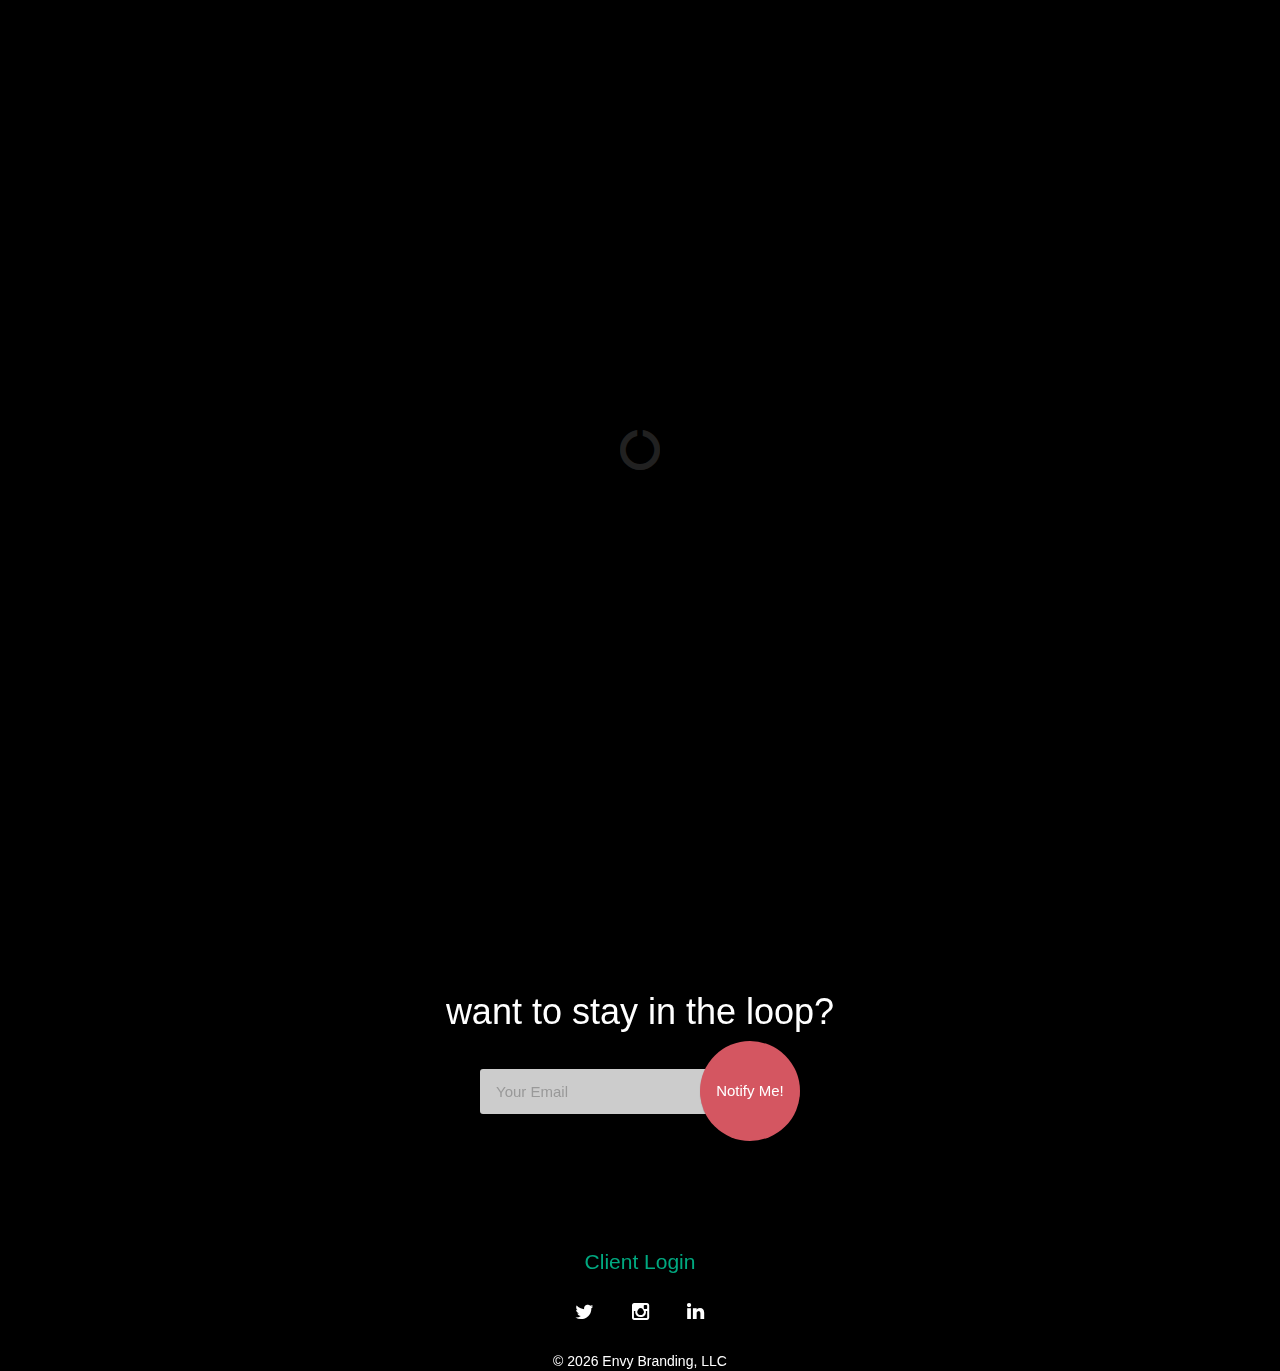
==== index.html @ 8db284b7 "fix image for mobile" ====
<!DOCTYPE html>
<html lang="en">
<head>
	<meta charset="utf-8">
	<meta http-equiv="X-UA-Compatible" content="IE=edge">
	<meta name="viewport" content="width=device-width, initial-scale=1, maximum-scale=1, user-scalable=no">
	<meta name="description" content="Envy Branding - Coming Soon">
	<meta name="author" content="Envy Branding">
	<title>Envy Branding - Coming soon</title>
	<link rel="shortcut icon" src="images/envylogo.png">
	<link href="images/favicon.ico" rel="shortcut icon" type="image/x-icon" />

	<!-- CSS Files -->
	<link href="css/bootstrap.min.css" rel="stylesheet">
	<link href="css/font-awesome.min.css" rel="stylesheet">
	<link href="css/TimeCircles.css" rel="stylesheet">
	<link href="css/catapult.css" rel="stylesheet">
	<link href="css/color.css" rel="stylesheet">
	<script src="js/modernizr.custom.51448.js"></script>
</head>
<body>

<!-- Main Container -->
<div class="catapult-wrapper">
	<div class="container">
		<div class="row">

			<!-- Header -->
			<header class="cp-brand">
				<div class="col-md-12">
					<span>
						<!-- Logo -->
						<img class="cp-brand" height="281px" width: "352px" src="images/envylogo.png" alt="Envy Branding">
					</span>
				</div>
				<div class="col-md-12">
					<h1>Stay tuned</h1>
				</div>

<section>
			<div class="col-md-12">
					
					<a href="#" class="cp-toggle"></a>
					<h6> About Us </h6>
			
				
					
					
					
			<div>
			

			

</section>
				</header>



			<!-- Countdown -->
			<!--<section class="cp-countdown">
				<div class="col-md-12">
					<div class="catapult-countdown" data-date="2015-01-01 00:00:00"></div>
				</div>
			</section> -->






				<section class="cp-notify">
				<div class="col-md-12">
					<p class="cp-notify-title"></p>
				</div>
				<div class="mail-text">
			<h3>Think your brand is a fit?<span style="color: grey"> Want to be the envy of your peers?</span></h3> <h1> Email Us</h1>
			</div>
			<div class="mailicon">
				

			<a href="mailto:opportunities@envybranding.com?Subject=Hello%20Envy" title="Email" class="mail-icon"></a>





			</div>
		</section>


						
				
			<!-- Notify Form -->

			<section class="cp-notify">
				<div class="col-md-12">
					<p class="cp-notify-title"></p>
				</div>
				<div>
			<h1>want to stay in the loop?</h1>
			</div>
				<div class="col-md-12">
					<div class="cp-form-wrapper">
						<form id="cp-form" action="notifyme.php" method="post" class="form-inline" role="form">
							<div class="form-group">
								<label class="sr-only" for="cpEmail">Your email</label>
								<input type="email" name="cpEmail" class="form-control input-lg cp-email cp-required" id="cpEmail" placeholder="Your Email">
							</div>
							<button type="submit" name="notify_me" id="notify_me" class="btn btn-default btn-lg cp-submit">Notify Me!</button>
						</form>
						<div class="cp-ok">Thanks for your subscription!</div>
					</div>
				</div>

			</section>
					
				
			

				</section>	
		

				

			<!-- About Us -->
			<section class="cp-info">
				<div class="col-md-12">
					<h2 style="color: #00a980">About Envy Branding</h2>
					<!--
						1. Replace href on link with "#" or "javascript: void(0)".
							a. Make the link not really go anywhere.  This way we can use it for utility rather than navigating away.
						2. Attach a click hanlder to the link that will update the information <where ever>.
						3. Modify existing links to revert information where necessary.
					-->
				Envy is a boutique licensing, branding and management company that helps musicians, actors, artists and celebrities of all types realize the power and potential of their brands. Envy was founded by, <a class="cp-testt"><span style=" color: #00a980"><label spellcheck="false">Sara Nemerov</label></span></a>, a 14 year veteran of the licensing and branding industry. Envy specializes in helping their clients discover and crystalize the core messages of their brands and then find creative, yet authentic, ways to strengthen and convey that message to through targeted commercial opportunities that extend the brands’ reach and longevity. With unparalleled relationships throughout the retail, licensing and consumer products industries, Envy helps their clients speak to fans in new and exciting ways, thereby enhancing the fan experience and strengthening the bond between fan and brand.
					</p>
				</section>
			<section class="cp-info2">
				<div class="col-md-12">
					<h2 style="color: #00a980">About Sara Nemerov</h2>
					<img class="sara" src="images/sara.jpg" alt="Sara Nemerov">

				

				
				<p>
				Sara Nemerov, Founder & CEO of Envy, is a 14 year veteran of the licensing and branding industry, Ms. Nemerov specializes in helping her clients discover and crystalize the core messages of their brands and then find creative, yet authentic, ways to strengthen and convey that message to through targeted commercial opportunities that extend the brands’ reach and longevity. With unparalleled relationships throughout the retail, licensing and consumer products industries, Ms. Nemerov helps her clients speak to fans in new and exciting ways, thereby enhancing the fan experience and strengthening the bond between fan and artist.
				</p>

				<p>
				Prior to founding Envy, Ms. Nemerov served as the Head of Global Consumer Products & Brand Licensing at Warner Music Group. Her responsibilities included overseeing the company’s (and its hundreds of artists’) licensing strategies and developing retail partnerships for WMG's iconic labels and artists such as Rhino Records, the Grateful Dead and Frank Sinatra and built mold-breaking and award winning programs for current recording artists such as Wiz Khalifa and Cody Simpson.

				<p>

				Prior to WMG, Ms. Nemerov served as Vice President of Global Licensing at The Trump Organization, directing an array of successful initiatives, including apparel and accessories, toys, mobile games and home furnishings for Mr. Donald Trump's brands; and prior to that, Ms. Nemerov held numerous roles at licensing agencies The Joester Loria Group and The Beanstalk Group where she designed and launched programs for blue-chip brands such as Pepsi, Daimler Chrysler, Care Bears, Mary Kate and Ashley Olson, Jim Beam, and the Andy Warhol Foundation among others.

				<p>

				Ms. Nemerov’s successful programs have been featured in Forbes, The Wall Street Journal, The New York Times and various trade publications. Her many awards and accolades include recognition of her work for Best Brand Extension (2007), Best Celebrity, Entertainment and Film Program of the Year (2013), Best Soft Good Program of the Year (2010, ’11, ’12 and ’13), Best Hard Goods Program (2012 and ’13) and Best Art Program (2013). Ms. Nemerov also serves on the Board of Directors of <a STYLE="text-decoration:none" href="http://www.licensing.org"><SPAN STYLE="color: #00a980">Licensing International Merchandising Association</span></a>.

				</p>

				</div>
			</section>

			<section>
				<a href="#" class="cp-clienttoggle"></a>

			</section>


			<!-- client Form -->

		<section class="cp-client">
			<div class="col-md-12">
					
				</div>
				
					<div class="cp-form-wrapper">
						<form id="cp-form" action="notifyme.php" method="post" class="form-inline" role="form">


			<div class="form-group">
				
								<label class="sr-only" for="cpEmail">Your email</label>
								<input type="email" name="cpEmail" class="form-control input-lg cp-email cp-required" id="cpEmail" placeholder="Email">
							</div>
						</form>
						
						<form id="cp-form" method="post" class="form-inline" role="form">
							<div class="form-group2">
								<label class="sr-only" for="cpEmail">Your email</label>
								<input type="password" name="cpEmail" class="form-control input-lg cp-email cp-required" id="cpEmail" placeholder="Password">


							</div>
							</form>

							<!-- <button id="submit" class="submit">
						<a STYLE="text-decoration:none" href="javascript: void(0)"><SPAN STYLE="color: #00a980">SUBMIT</span></a>
							</button>  -->
							
							<a href="javascript: void(0)" class="cp-submittoggle"></a>
							
						
						<section class="cp-submitinvalid">
							<p> 
								<SPAN STYLE="color: #FF5959">
								Credentials Invalid.  Please try again or contact our administrator at Admin@EnvyBranding.com
								</span>
							</p>
						</section>

							<p id="invalid"></p>
							
						</div>
					
				</section>

			<!-- Social Links -->
			<section class="cp-social">
				<div class="col-md-12">
					<a href="https://twitter.com/envybranding" title="Twitter"><i class="fa fa-twitter"></i></a>
					<a href="http://www.instagram.com/envybranding" title="instagram"><i class="fa fa-instagram"></i></a>
					<a href="https://www.linkedin.com/company/envy-branding" title="LinkedIn"><i class="fa fa-linkedin"></i></a>
					


					
		
				</div>
			</section>

			<!-- Footer -->
			<footer class="cp-footer">
				&copy; <span class="cp-year"></span> Envy Branding, LLC
			</footer>

		</div>
	</div>

</div>

<!-- Background Images -->
<ul id="catapultBG" class="catapultImages">
	<li><img src="images/blank.png" style="background-image: url(images/photos/envybg.jpg);">
</ul>

<!-- Background Overlay -->
<div class="catapult-bg-overlay"></div>

<!-- Loading Overlay (Spinner) -->
<div class="catapult-preload">
	<div class="catapult-preload-spinner">
		<i class="fa fa-spin fa-circle-o-notch"></i>
	</div>
</div>

<!-- JS Files -->
<script src="js/jquery-1.11.1.min.js"></script>
<script src="js/bootstrap.min.js"></script>
<script src="js/TimeCircles.js"></script>
<script src="js/jquery.bxslider.min.js"></script>
<script src="js/jquery.validate.min.js"></script>
<script src="js/catapult.js"></script>
</body>
</html>
---- css/TimeCircles.css ----
/**
 *	This element is created inside your target element
 *	It is used so that your own element will not need to be altered
 **/
.time_circles {
    position: relative;
    width: 100%;
    height: 100%;
}

/**
 *	This is all the elements used to house all text used
 * in time circles
 **/
.time_circles > div {
    position: absolute;
    text-align: center;
}

/**
 *	Titles (Days, Hours, etc)
 **/
.time_circles > div > h4 {
    margin: 0px;
    padding: 0px;
    text-align: center;
    text-transform: uppercase;
    font-family: 'Century Gothic', Arial;
}

/**
 *	Time numbers, ie: 12
 **/
.time_circles > div > span {
    display: block;
    width: 100%;
    text-align: center;
    font-family: 'Century Gothic', Arial;
    font-size: 300%;
    margin-top: 0.4em;
    font-weight: bold;
}
---- css/catapult.css ----
/*
	Main stylesheet for "Catapult - Responsive Coming Soon Template"

	++++++++++++++++++++++++++++++++++++++++++++++++++++++

	Table of contents:

	1. Font Import
	2. General Styles
	3. Notify Section
	4. Logo brand Section
	5. Social Links
	6. Background/Slider
	7. About Info Section
	8. Countdown
	9. Media Queries

	++++++++++++++++++++++++++++++++++++++++++++++++++++++
*/

/* 
	Submit Button
*/

button.submit { 
	background:none;
	border:none; 
}

/* 
	Invalid 
*/


.cp-submitinvalid {
  
  -webkit-text-stroke: .1px black;
}

/*
	1. Font Import
*/
@import url(http://fonts.googleapis.com/css?family=Ubuntu:300,400,500);

/*
	2. General Styles
*/
::selection {
	background: #E22F2E; /* Safari */
	color: white;
}

::-moz-selection {
	background: #E22F2E; /* Firefox */
	color: white;
}

a, a:hover, a:focus {
	color: #E22F2E;
	text-decoration: underline;
}

html, body {
	background: black;
	height: 100%;
}

body {
	padding: 80px 0;
	color: #fff;
	text-align: center;
}

body, h1, h2, h3, h4, h5, h6, .h1, .h2, .h3, .h4, .h5, .h6, .time_circles > div > span, .time_circles > div > h4 {
	font-family: 'Ubuntu', sans-serif;
}

h1, h2, h3 {
    font-weight: 300;
}

.h1, h1, {
    font-size: 42px;
}

p {
	line-height: 22px;
	margin: 0 0 15px;
}

.catapult-wrapper {
	position: relative;
	z-index: 500;
}

header:after, section:after {
    content: "";
    clear: both;
    display: block;
}

.cp-brand, .cp-countdown, .cp-notify {

    margin-bottom: 100px;


}


/*
	3. Notify Section
*/
.cp-notify .form-inline .form-group {
	margin-right: -15px;
}

.cp-notify input {
	border-radius: 3px;
	-webkit-box-shadow:  0 1px 1px rgba(0,0,0,.2);
	box-shadow:  0 1px 1px rgba(0,0,0,.2);
	border:none;
	transition: all .2s linear;
	-o-transition: all .2s linear;
	-moz-transition: all .2s linear;
	-webkit-transition: all .2s linear;
	height: 45px;
	font-size: 15px;
	background: rgba(255,255,255,0.8);
}

.cp-notify input:hover {
	background: #f5f5f5;
}

.cp-notify input:focus {
	-webkit-box-shadow:  0 1px 1px rgba(0,0,0,.2);
	box-shadow:  0 1px 1px rgba(0,0,0,.2);
	background: #f5f5f5;
}

.cp-notify .btn {
	background: #E22F2E;
	color: white;
	border:none;
	-webkit-box-shadow:  0 1px 1px rgba(0,0,0,.2);
	box-shadow:  0 1px 1px rgba(0,0,0,.2);
	font-size: 15px;
	height: 100px;
	width: 100px;
	border-radius: 100%;
	transition: all .2s linear;
	-o-transition: all .2s linear;
	-moz-transition: all .2s linear;
	-webkit-transition: all .2s linear;
}

.cp-notify-title {
	font-weight: 300;
	font-size: 22px;
}

.cp-notify .btn:hover {
	background: white;
	color: black;
}

.cp-notify .btn:focus {
	outline: 0;
}


/* CLIENT INFO */

.cp-client {
	margin-bottom: 100px

}

.cp-client .form-inline .form-group {
	margin-right: 0px;
	margin-bottom: 2px
}

.cp-client .form-inline .form-group2 {
	margin-right: 0px;
	margin-bottom: 0px
}
.cp-client input {
	border-radius: 3px;
	-webkit-box-shadow:  0 1px 1px rgba(0,0,0,.2);
	box-shadow:  0 1px 1px rgba(0,0,0,.2);
	border:none;
	transition: all .2s linear;
	-o-transition: all .2s linear;
	-moz-transition: all .2s linear;
	-webkit-transition: all .2s linear;
	height: 45px;
	font-size: 15px;
	background: rgba(255,255,255,0.8);
}

.cp-client input:hover {
	background: #f5f5f5;
}

.cp-client input:focus {
	-webkit-box-shadow:  0 1px 1px rgba(0,0,0,.2);
	box-shadow:  0 1px 1px rgba(0,0,0,.2);
	background: #f5f5f5;
}

.cp-client .btn {
	background: #E22F2E;
	color: white;
	border:none;
	-webkit-box-shadow:  0 1px 1px rgba(0,0,0,.2);
	box-shadow:  0 1px 1px rgba(0,0,0,.2);
	font-size: 15px;
	height: 100px;
	width: 100px;
	border-radius: 100%;
	transition: all .2s linear;
	-o-transition: all .2s linear;
	-moz-transition: all .2s linear;
	-webkit-transition: all .2s linear;
}

.cp-client-title {
	font-weight: 300;
	font-size: 22px;
}

.cp-client .btn:hover {
	background: white;
	color: black;
}

.cp-client .btn:focus {
	outline: 0;
}






input.error {
	color: #DC143C;
	background: #FFE4E1 !important;
}

input.error::-moz-input-placeholder  {
	color: #DC143C;
}

input.error::-ms-input-placeholder  {
	color: #DC143C;
}

input.error::-webkit-input-placeholder  {
	color: #DC143C;
}

input.valid {
    color: #00CC66;
    background: #F5FFFA !important
}

label.error {
	display: none !important;
}

.cp-form-wrapper {
	height: 100px;
}

.cp-ok {
	font-size: 26px;
	font-weight: 300;
	height: 100px;
	line-height: 100px;
	display: none;
}


/*
	4. Logo brand Section
*/
.cp-brand img {
    margin-bottom: 10px;
}

.cp-brand span {
	font-size: 50px;
}

.cp-brand h1 {
	margin-bottom: 40px
}


/*
	5. Social Links
*/
.cp-social {
	margin-top: 10px;
	margin-bottom: 20px;
	font-size: 20px;
}

.cp-social a {
	display: inline-block;
	height: 40px;
	line-height: 40px;
	text-align: center;
	width: 40px;
	border-radius: 100%;
	border: 1px solid transparent;
	transition: all .2s linear;
	-o-transition: all .2s linear;
	-moz-transition: all .2s linear;
	-webkit-transition: all .2s linear;
	margin: 0 5px;
	color: white;
}

.cp-social a:hover {
	border: 1px solid white;
	color: white;
}


/*
	6. Background/Slider
*/
.catapult-bg-overlay {
	width: 100%;
	height: 100%;
	background: black;
	position: fixed;
	top: 0;
	left: 0;
	z-index: 100;
	background: rgba(0,0,0,.5);
}

.bx-wrapper {
	position: fixed;
	top: 0;
	left: 0;
	height: 100% !important;
	width: 100% !important;
	overflow: hidden;
}

.bx-wrapper .bx-viewport {
	border: none;
	left: 0;
	-moz-box-shadow: none;
	-webkit-box-shadow: none;
	box-shadow: none;
	overflow: hidden;
	height: 100% !important;
}

#catapultBG, #catapultBG li {
	list-style: none;
	margin: 0;
	padding: 0;
}

#catapultBG {
	display: block !important;
	position: fixed !important;
	display: block;
	height: 100% !important;
	width: 100% !important;
	top: 0;
	left: 0;
}


#catapultBG li img {
	position: fixed;
	height: 100% !important;
	width: 100% !important;
	overflow: hidden;
	background-repeat: no-repeat;
	background-size: cover;
	background-position: center center;
	top: 0;
	left: 0;
}

.catapult-preload {
	width: 100%;
	height: 100%;
	background: black;
	position: fixed;
	top: 0;
	left: 0;
	z-index: 999;
	background: rgba(0,0,0,1);
}

.catapult-preload-spinner {
	color: #ddd;
	font-size: 40px;
	height: 60px;
	line-height: 60px;
	width: 60px;
	position: absolute;
	top: 50%;
	left: 50%;
	margin-top: -30px;
	margin-left: -30px;
	text-shadow: none;
	display: none;
}

img.cp-brand {
	max-width: 100%;

}


/*
	7. About Info Section
*/
.cp-toggle {
	display: inline-block;
	height: 40px;
	line-height: 40px;
	text-align: center;
	width: 40px;
	border-radius: 100%;
	border: 1px solid transparent;
	transition: all .2s linear;
	-o-transition: all .2s linear;
	-moz-transition: all .2s linear;
	-webkit-transition: all .2s linear;
	margin: 0 25px;
	background: white;
	color: #333;
	text-decoration: none;
}

.cp-toggle:focus {
	text-decoration: none;
	outline: 0;
	color: #333;
}

.cp-toggle:hover {
	color: white;
	text-decoration: none;
	background: #E22F2E;
}

.cp-toggle:before {
	content: "\f129";
	font-family: FontAwesome;
	font-size: 21px;
	text-shadow: none;
	text-decoration: none;
}

.cp-toggle.cp-info-open:before {
	content: "\f017";
	text-decoration: none;
}

.cp-info {
	min-height: 397px;
}

.cp-info h2 {
	margin-bottom: 20px;
}

.cp-toggle.cp-info2-open:before {
	content: "\f017";
	text-decoration: none;
}

.cp-info2 {
	min-height: 797px;
}

.textWrap {
	clear:right;
	float:left;
	margin-left:10;
}


.cp-info2 h2 {
	margin-bottom: 20px;
}

.cp-toggle.cp-testt-open:before {
	content: "\f017";
	text-decoration: none;
}



/*CLIENT LOGIN*/




.cp-clienttoggle {

	display: inline-block;
	height: 40px;
	line-height: 40px;
	text-align: center;
	/*width: 200px;*/
	/*border-radius: 100%;*/
	border: 1px solid transparent;
	transition: all .2s linear;
	-o-transition: all .2s linear;
	-moz-transition: all .2s linear;
	-webkit-transition: all .2s linear;
	margin: 0 25px;
	/*background: white;*/
	color: #00a980;
	text-decoration: none;
}

.cp-clienttoggle:focus {
	text-decoration: none;
	outline: 0;
	color: #00a980;
}

.cp-clienttoggle:hover {
	color: white;
	text-decoration: none;
	/*background: #00a980;*/
}

.cp-clienttoggle:before {
	content: "Client Login";
	/*font-family: FontAwesome;*/
	font-size: 21px;
	text-shadow: none;
	text-decoration: none;
}

.cp-clienttoggle.cp-client-open:before {
	content: "Client Login";
	text-decoration: none;
}

.cp-info {
	min-height: 300px;
}

.cp-info h2 {
	margin-bottom: 20px;
}



/*	 Submit Button	*/

.cp-submittoggle {

	display: inline-block;
	height: 40px;
	line-height: 40px;
	text-align: center;
	/*width: 200px;*/
	/*border-radius: 100%;*/
	border: 1px solid transparent;
	transition: all .2s linear;
	-o-transition: all .2s linear;
	-moz-transition: all .2s linear;
	-webkit-transition: all .2s linear;
	margin: 0 25px;
	/*background: white;*/
	color: #00a980;
	text-decoration: none;
}

.cp-submittoggle:focus {
	text-decoration: none;
	outline: 0;
	color: #00a980;
}

.cp-submittoggle:hover {
	color: white;
	text-decoration: none;
	/*background: #00a980;*/
}

.cp-submittoggle:before {
	content: "SUBMIT";
	/*font-family: FontAwesome;*/
	font-size: 14px;
	text-shadow: none;
	text-decoration: none;
}

.cp-submittoggle.cp-client-open:before {
	content: "SUBMIT";
	text-decoration: none;
}


/* Envy Info  */

.cp-info {
	min-height: 300px;
}

.cp-info h2 {
	margin-bottom: 20px;
}




/*
	8. Countdown

.time_circles > div > span {
	font-weight: 300;
	font-size: 55px !important;
    -webkit-text-stroke: 1px rgba(0,0,0,0.1);
}

.time_circles > div > h4 {
	font-weight: 300;
}

.catapult-countdown {
	width: 800px;
	height: 200px;
	margin: 0 auto;
}

*/



/*
	mail
*/

.mail-icon {
	display: inline-block;
	/*height: 40px;
	line-height: 40px;*/ 
	text-align: center;
	/*width: 40px;*/
	
	/*background: white;*/
	color: #00a980;
	text-decoration: none;
}

.mail-icon:focus {
	text-decoration: none;
	outline: 0;
	color: #;
}

.mail-icon:hover {
	color: #D45661;
	font-size: 90px;
	text-decoration: none;
	/*background: #E22F2E;*/
}

.mail-icon:before {
	content: "\f003";
	font-family: FontAwesome;
	font-size: 90px;
	text-shadow: none;
	text-decoration: none;
}

.mail-icon.cp-info-open:before {
	content: "\f003";
	text-decoration: none;
}

/*.mail-icon:before {
	content: "\f003";
	color: #00a980;
	font-family: FontAwesome;
	font-size: 21px;
	text-shadow: none;
	text-decoration: none;
}

.mail-icon:hover {
	color: #D45661;
	text-decoration: none;
}
*/

/*
sara picture
*/

.sara {

	width: 15%;
	height: 15%;
	border-radius: 100%;
	margin-right: 15px;
	margin-bottom: 20px;

}




/*
	9. Media Queries
*/
@media (min-width: 768px) and (max-width: 992px) {
	.catapult-countdown {
		width: 700px;
	}
}

@media (max-width: 768px) {
	.catapult-countdown {
		width: 330px;
		height: 80px
	}
	.cp-notify {
		margin-bottom: 140px;
	}
    .cp-notify .form-inline .form-group {
        margin-right: 0;
    }

    /* CLIENT LOGIN */
	.cp-client {
		margin-bottom: 140px;
		max-width: 100%;
	}
	
    .cp-client .form-inline .form-group {
        margin-right: 25px;
        margin-left: 25px
       
    }.cp-client .form-inline .form-group2 {
        margin-right: 25px;
        margin-left: 25px
    }

    .mail-text h1 {
    	max-width: 100%;
    	text-align: center;
    	font-size: 20px;
    	margin-bottom: 10px;
    }

    .mail-icon {
    	margin-bottom: -50px;
    }

    .sara {

	width: 50%;
	height: 50%;
	border-radius: 100%;
	margin-right: 15px;
	margin-bottom: 20px;

}

img.cp-brand {
	height: 100%;
	width: 100%;

}


    	
    }

    .time_circles > div > h4 {
        font-size: 12px !important;
    }
    .time_circles > div > span {
        font-size: 28px !important;
    }
    .cp-brand h1 {
    	font-size: 30px;
    }
}
---- css/color.css ----
/*
	Color override stylesheet for "Catapult - Responsive Coming Soon Template"

	++++++++++++++++++++++++++++++++++++++++++++++++++++++

	Table of contents:

	1. Link Color
	2. Countdown
	3. Text Selection Color
	4. Notify Button Color
	5. About Us Button Hover Color

	++++++++++++++++++++++++++++++++++++++++++++++++++++++
*/

/*
	1. Link Color
*/
a, a:hover, a:focus {
	color: #D45661;
}


/*
	2. Countdown
	Note: To change the color of the countdown circles please open [catapult.js] within the [js] folder and edit line [22-27].
*/


/*
	3. Text Selection Color
*/
::selection {
	background: #D45661;
}

::-moz-selection {
	background: #D45661; /* Firefox */
}

/*
	4. Notify Button Color
*/
.cp-notify .btn {
	background: #D45661;
}

/*
	5. About Us Button Hover Color
*/
.cp-toggle:hover {
	background: #D45661;
}
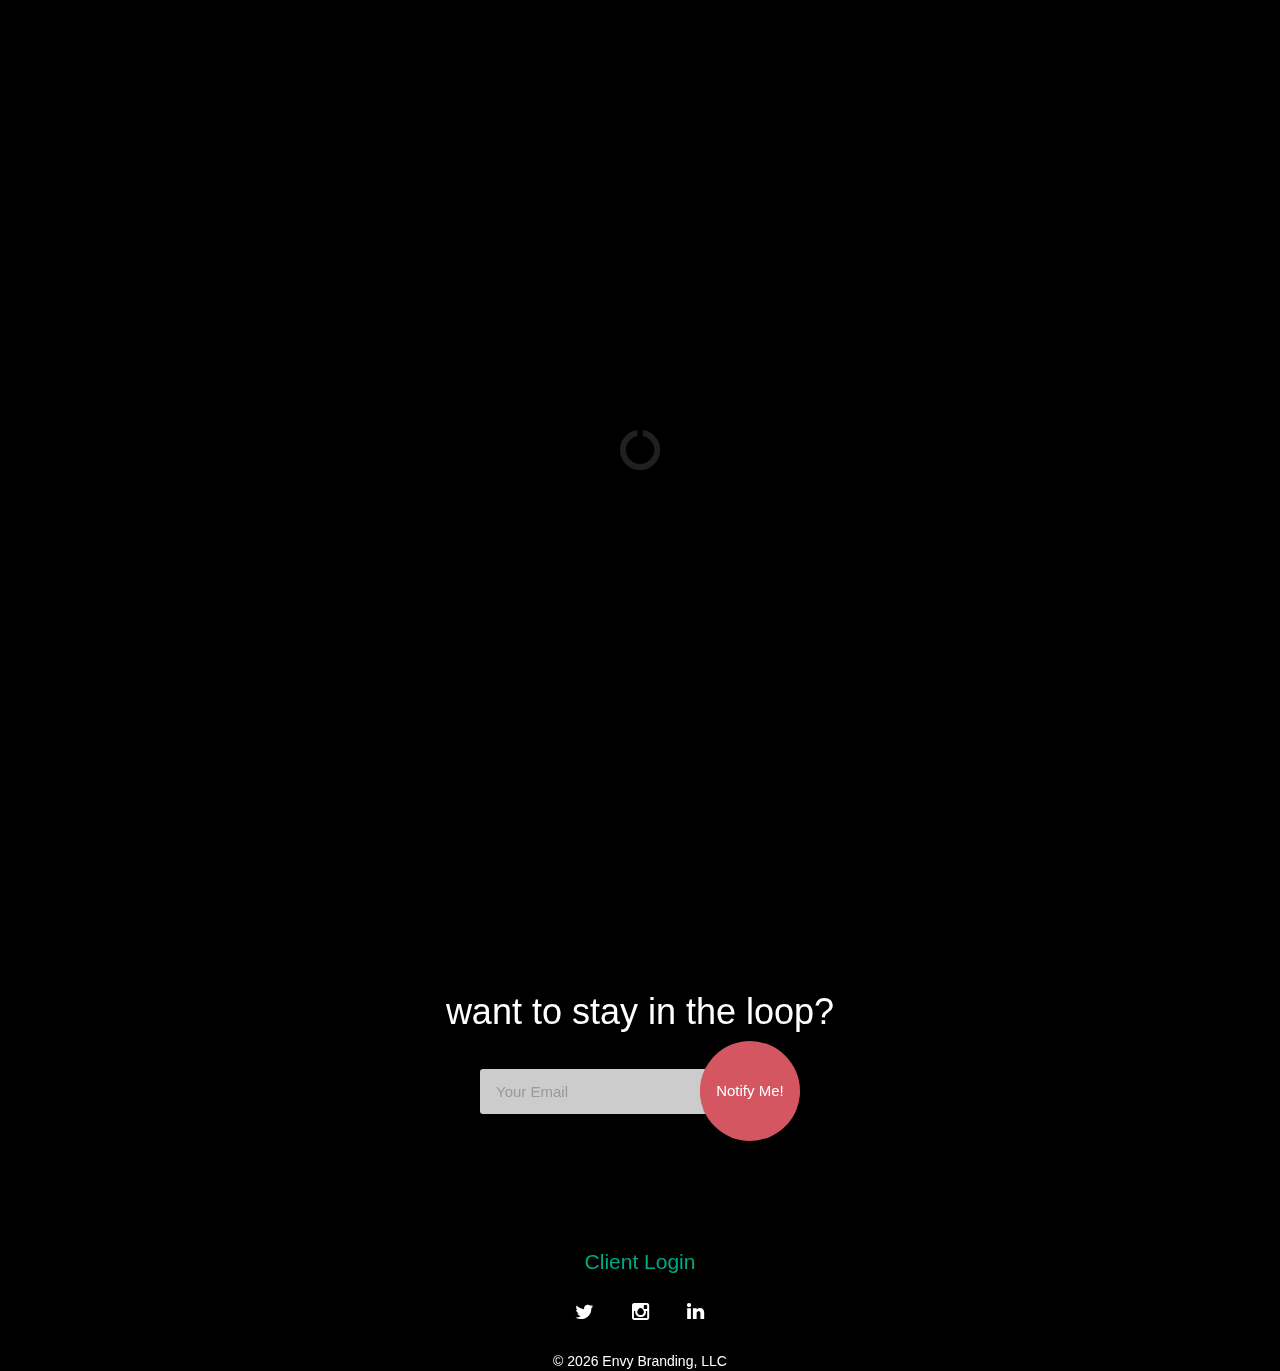
==== commit ab2dc62f: "background to black" ====
--- a/index.html
+++ b/index.html
@@ -242,9 +242,13 @@
 
 </div>
 
-<!-- Background Images -->
+<!-- Background Images 
 <ul id="catapultBG" class="catapultImages">
 	<li><img src="images/blank.png" style="background-image: url(images/photos/envybg.jpg);">
+</ul> -->
+
+<ul id="catapultBG" class="catapultImages">
+	<li><img src="images/blank.png" style="background-color: "black";">
 </ul>
 
 <!-- Background Overlay -->
--- a/css/catapult.css
+++ b/css/catapult.css
@@ -342,7 +342,14 @@
 	left: 0;
 	z-index: 100;
 	background: rgba(0,0,0,.5);
-}
+	overflow: hidden;
+}
+
+
+
+
+
+
 
 .bx-wrapper {
 	position: fixed;
@@ -778,11 +785,9 @@
 
 }
 
-img.cp-brand {
-	height: 100%;
-	width: 100%;
-
-}
+
+
+
 
 
     	
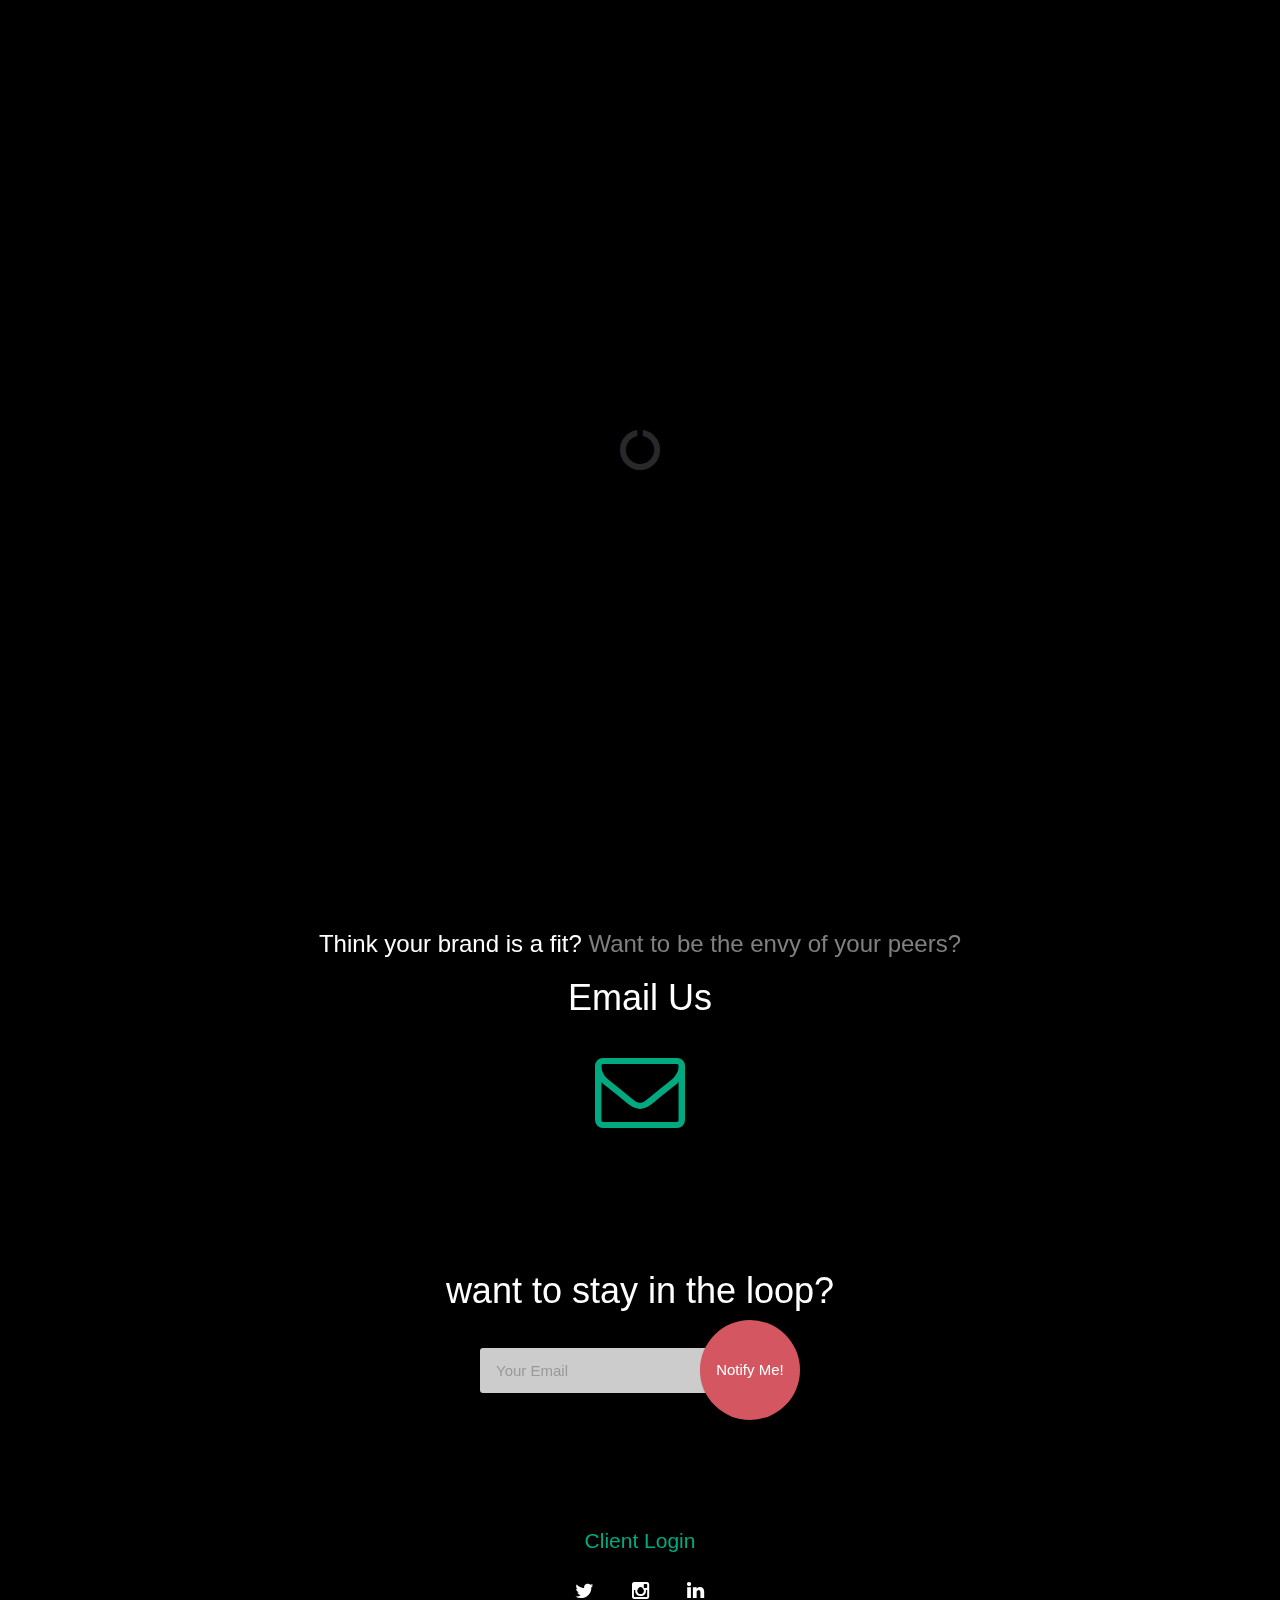
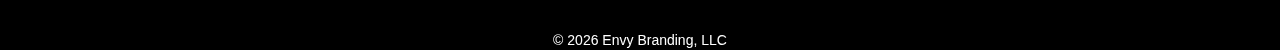
==== commit d1f773ca: "change background to black" ====
--- a/index.html
+++ b/index.html
@@ -8,7 +8,7 @@
 	<meta name="author" content="Envy Branding">
 	<title>Envy Branding - Coming soon</title>
 	<link rel="shortcut icon" src="images/envylogo.png">
-	<link href="images/favicon.ico" rel="shortcut icon" type="image/x-icon" />
+	<link href="images/envylogonavicon.png" rel="shortcut icon" type="image/x-icon" />
 
 	<!-- CSS Files -->
 	<link href="css/bootstrap.min.css" rel="stylesheet">
@@ -30,7 +30,7 @@
 				<div class="col-md-12">
 					<span>
 						<!-- Logo -->
-						<img class="cp-brand" height="281px" width: "352px" src="images/envylogo.png" alt="Envy Branding">
+						<img class="cp-brand" src="images/envylogo.png" alt="Envy Branding">
 					</span>
 				</div>
 				<div class="col-md-12">
@@ -242,15 +242,13 @@
 
 </div>
 
-<!-- Background Images 
-<ul id="catapultBG" class="catapultImages">
+<!-- Background Images -->
+<!-- <ul id="catapultBG" class="catapultImages">
 	<li><img src="images/blank.png" style="background-image: url(images/photos/envybg.jpg);">
 </ul> -->
-
-<ul id="catapultBG" class="catapultImages">
-	<li><img src="images/blank.png" style="background-color: "black";">
+	<ul id="catapultBG" class="catapultImages">
+	<li><img src="images/blank.png" style="background-color: "black">
 </ul>
-
 <!-- Background Overlay -->
 <div class="catapult-bg-overlay"></div>
 
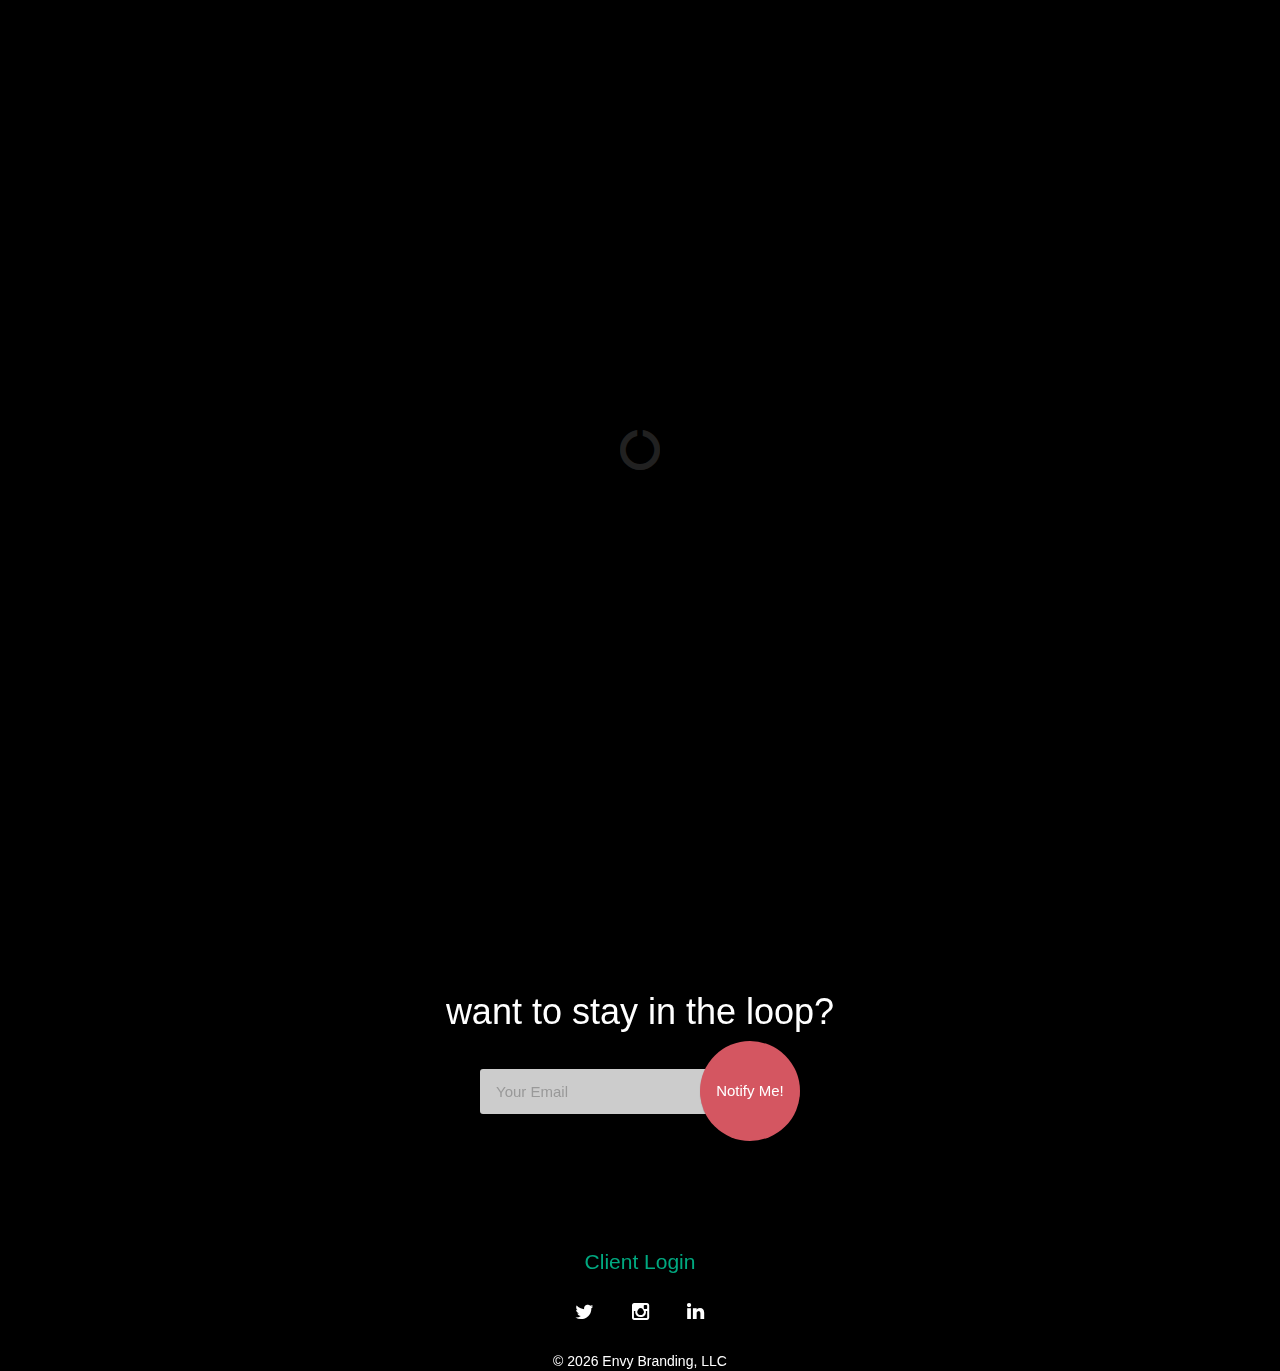
==== commit 0677e94d: "updat background" ====
--- a/index.html
+++ b/index.html
@@ -8,7 +8,7 @@
 	<meta name="author" content="Envy Branding">
 	<title>Envy Branding - Coming soon</title>
 	<link rel="shortcut icon" src="images/envylogo.png">
-	<link href="images/envylogonavicon.png" rel="shortcut icon" type="image/x-icon" />
+	<link href="images/favicon.ico" rel="shortcut icon" type="image/x-icon" />
 
 	<!-- CSS Files -->
 	<link href="css/bootstrap.min.css" rel="stylesheet">
@@ -30,7 +30,7 @@
 				<div class="col-md-12">
 					<span>
 						<!-- Logo -->
-						<img class="cp-brand" src="images/envylogo.png" alt="Envy Branding">
+						<img class="cp-brand" height="281px" width: "352px" src="images/envylogo.png" alt="Envy Branding">
 					</span>
 				</div>
 				<div class="col-md-12">
@@ -242,12 +242,16 @@
 
 </div>
 
+
 <!-- Background Images -->
 <!-- <ul id="catapultBG" class="catapultImages">
 	<li><img src="images/blank.png" style="background-image: url(images/photos/envybg.jpg);">
 </ul> -->
 	<ul id="catapultBG" class="catapultImages">
 	<li><img src="images/blank.png" style="background-color: "black">
+
+
+
 </ul>
 <!-- Background Overlay -->
 <div class="catapult-bg-overlay"></div>
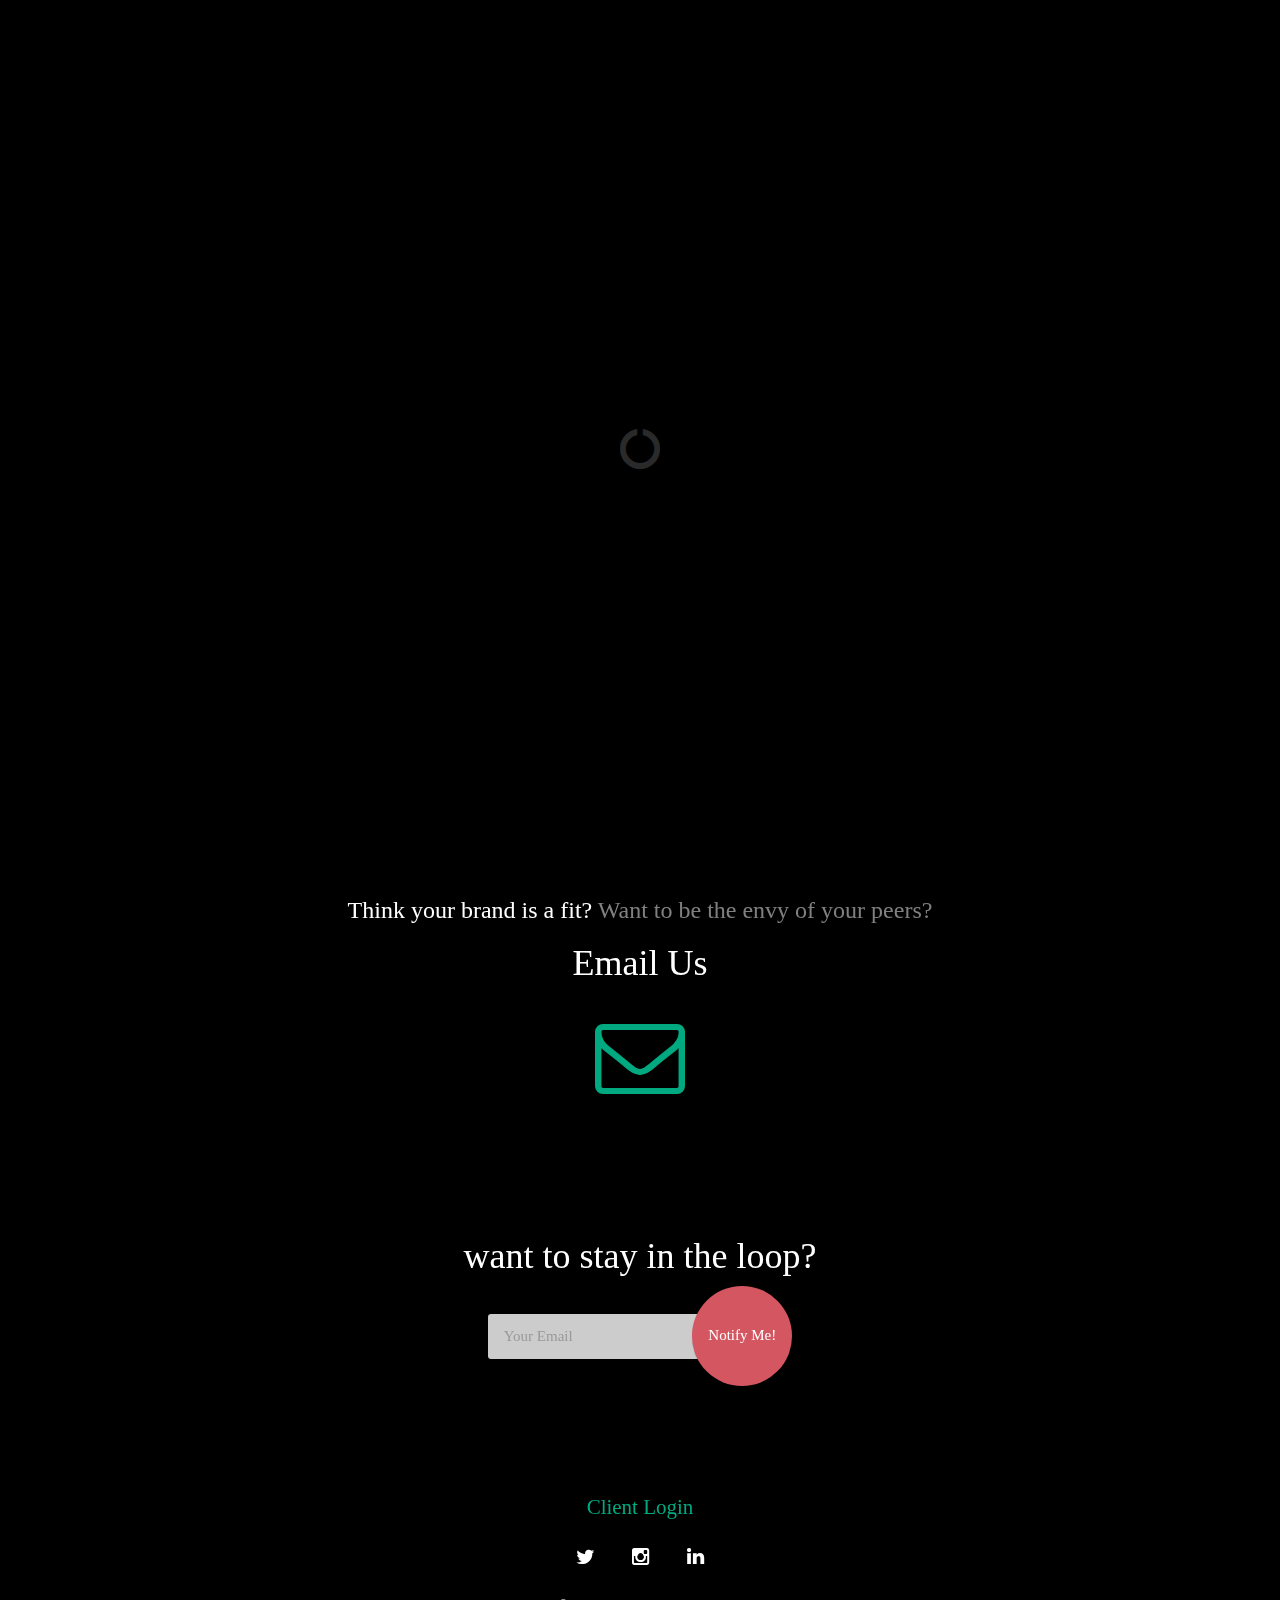
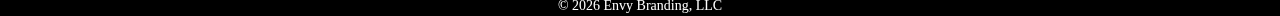
==== commit e0da36ef: "added tm to logo and croped logo" ====
--- a/index.html
+++ b/index.html
@@ -30,7 +30,7 @@
 				<div class="col-md-12">
 					<span>
 						<!-- Logo -->
-						<img class="cp-brand" height="281px" width: "352px" src="images/envylogo.png" alt="Envy Branding">
+						<img class="cp-brand"  src="images/envylogo.png" alt="Envy Branding">
 					</span>
 				</div>
 				<div class="col-md-12">
--- a/css/catapult.css
+++ b/css/catapult.css
@@ -40,7 +40,18 @@
 /*
 	1. Font Import
 */
-@import url(http://fonts.googleapis.com/css?family=Ubuntu:300,400,500);
+@font-face {
+    font-family: 'ankeregular';
+    src: url('fonts/Anke-webfont.eot');
+    src: url('fonts/Anke-webfont.eot?#iefix') format('embedded-opentype'),
+         url('fonts/Anke-webfont.woff2') format('woff2'),
+         url('fonts/Anke-webfont.woff') format('woff'),
+         url('fonts/Anke-webfont.ttf') format('truetype'),
+         url('fonts/Anke-webfont.svg#ankeregular') format('svg');
+    font-weight: normal;
+    font-style: normal;
+
+}
 
 /*
 	2. General Styles
@@ -72,7 +83,7 @@
 }
 
 body, h1, h2, h3, h4, h5, h6, .h1, .h2, .h3, .h4, .h5, .h6, .time_circles > div > span, .time_circles > div > h4 {
-	font-family: 'Ubuntu', sans-serif;
+	font-family: 'ankerengular';
 }
 
 h1, h2, h3 {
@@ -427,6 +438,7 @@
 
 img.cp-brand {
 	max-width: 100%;
+
 
 }
 
@@ -737,6 +749,8 @@
 	}
 }
 
+
+
 @media (max-width: 768px) {
 	.catapult-countdown {
 		width: 330px;
@@ -785,6 +799,14 @@
 
 }
 
+img.cp-brand {
+	max-width: 100% !important;
+
+
+}
+
+
+
 
 
 
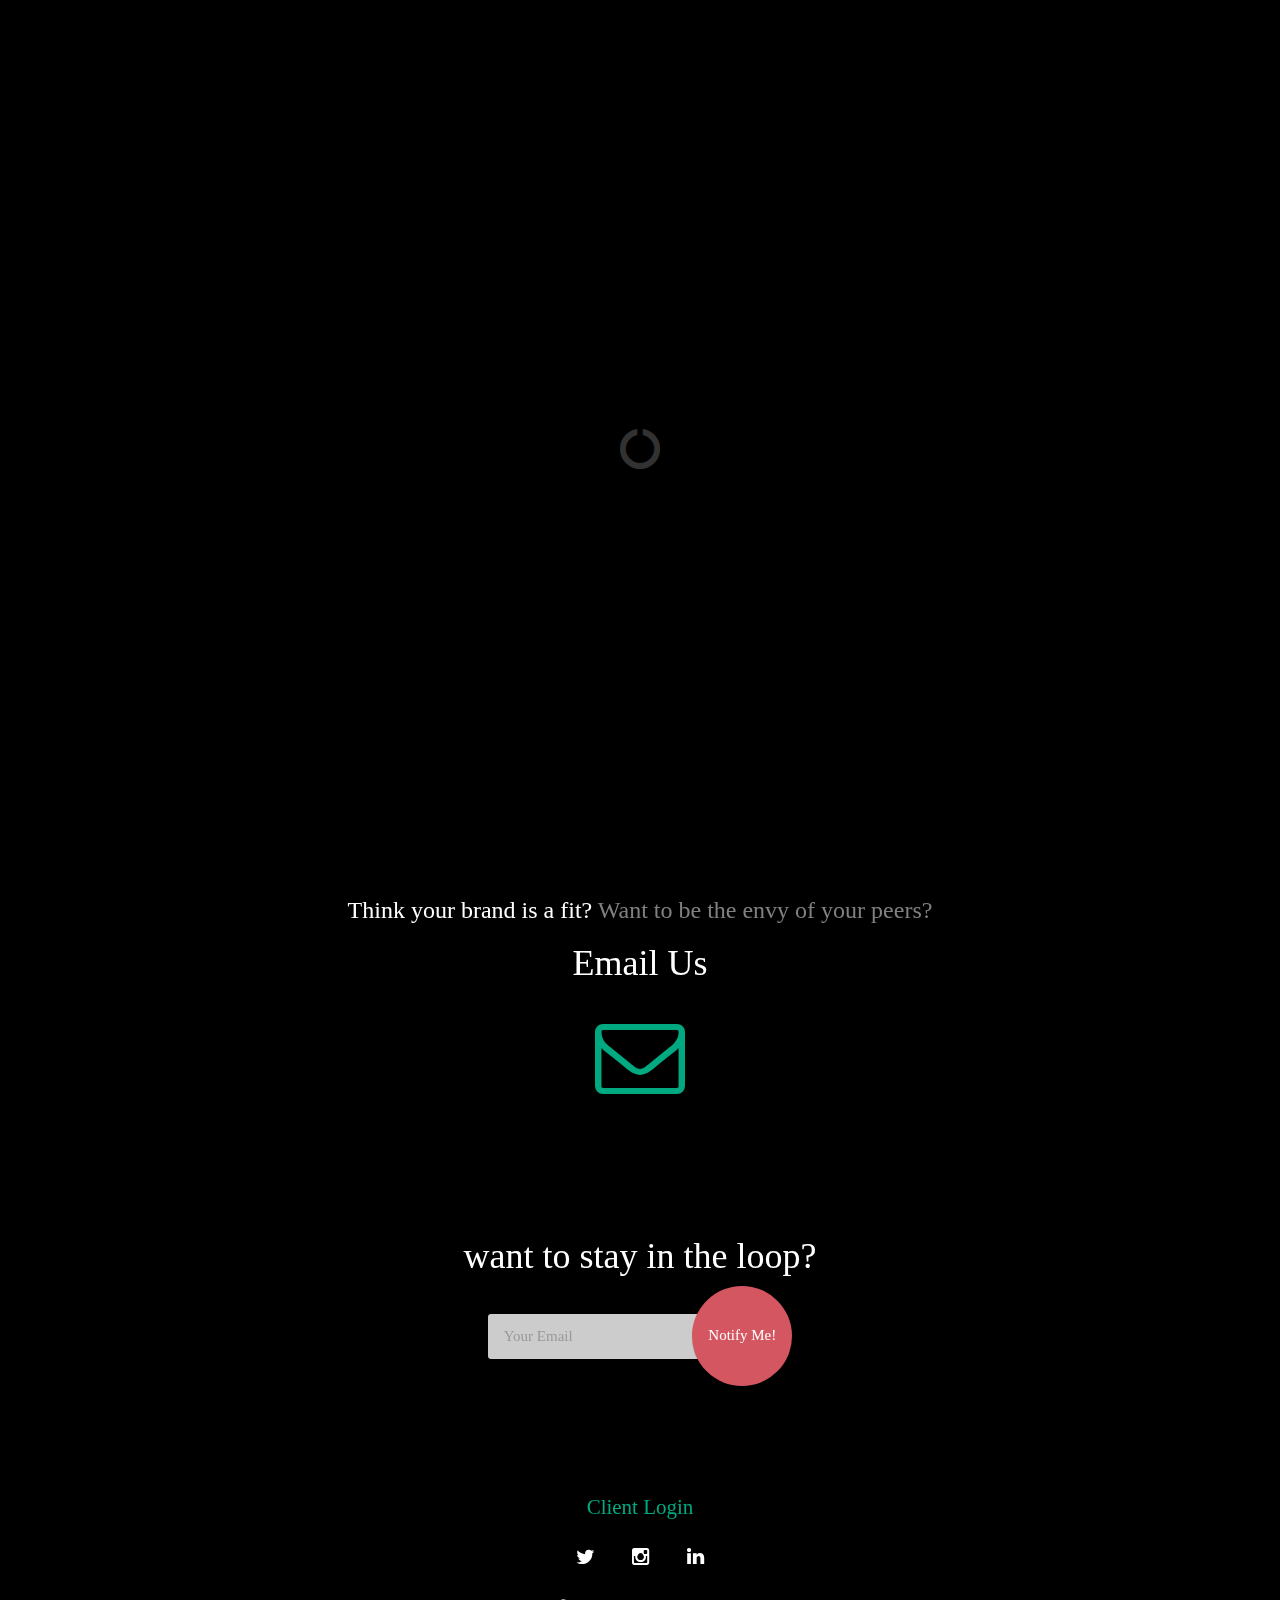
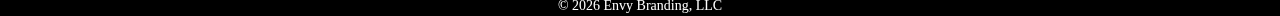
==== commit bee9943d: "removed mary kate and ashley and carebears added Ford Motor Company, Harley Davidson" ====
--- a/index.html
+++ b/index.html
@@ -153,7 +153,7 @@
 
 				<p>
 
-				Prior to WMG, Ms. Nemerov served as Vice President of Global Licensing at The Trump Organization, directing an array of successful initiatives, including apparel and accessories, toys, mobile games and home furnishings for Mr. Donald Trump's brands; and prior to that, Ms. Nemerov held numerous roles at licensing agencies The Joester Loria Group and The Beanstalk Group where she designed and launched programs for blue-chip brands such as Pepsi, Daimler Chrysler, Care Bears, Mary Kate and Ashley Olson, Jim Beam, and the Andy Warhol Foundation among others.
+				Prior to WMG, Ms. Nemerov served as Vice President of Global Licensing at The Trump Organization, directing an array of successful initiatives, including apparel and accessories, toys, mobile games and home furnishings for Mr. Donald Trump's brands; and prior to that, Ms. Nemerov held numerous roles at licensing agencies The Joester Loria Group and The Beanstalk Group where she designed and launched programs for blue-chip brands such as Pepsi, Daimler Chrysler, Ford Motor Company, Harley Davidson, Jim Beam, and the Andy Warhol Foundation among others.
 
 				<p>
 
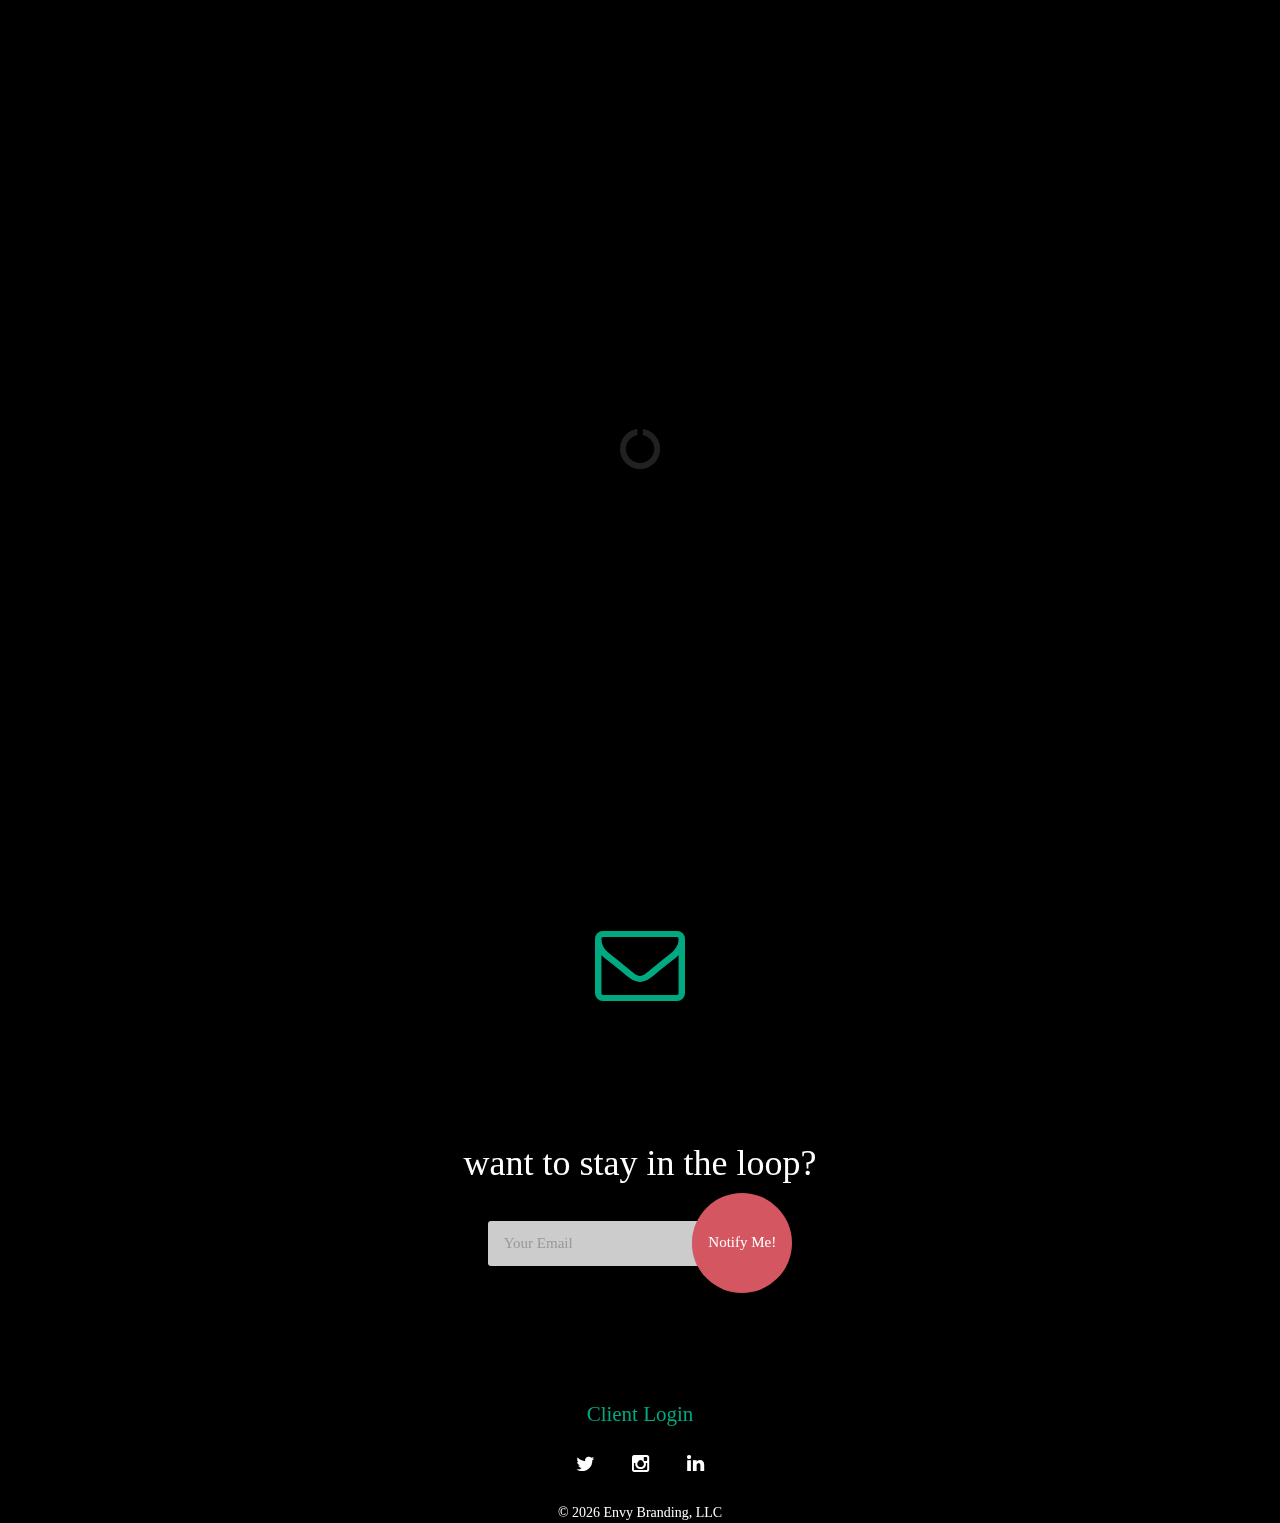
==== commit c1cb1d96: "removed stay tune and fixed mail hover issue" ====
--- a/index.html
+++ b/index.html
@@ -33,9 +33,7 @@
 						<img class="cp-brand"  src="images/envylogo.png" alt="Envy Branding">
 					</span>
 				</div>
-				<div class="col-md-12">
-					<h1>Stay tuned</h1>
-				</div>
+				
 
 <section>
 			<div class="col-md-12">
--- a/css/catapult.css
+++ b/css/catapult.css
@@ -690,7 +690,7 @@
 
 .mail-icon:hover {
 	color: #D45661;
-	font-size: 90px;
+	font-size: 0;
 	text-decoration: none;
 	/*background: #E22F2E;*/
 }
